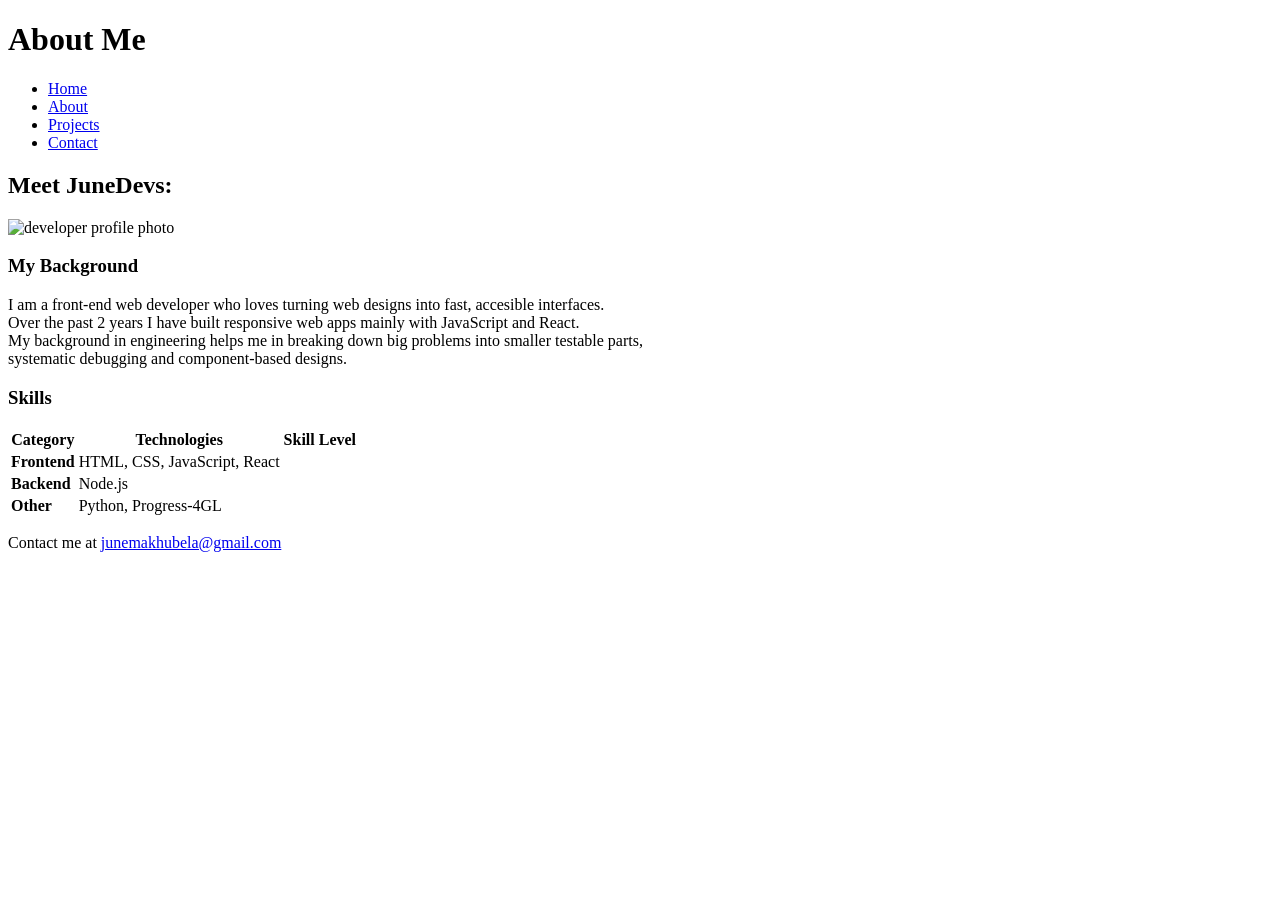
==== about.html @ c9dcd5da "Add files via upload" ====
<!DOCTYPE html>
<html lang="en">

<head>
    <meta charset="UTF-8">
    <title>About</title>
    <link rel="stylesheet" href="./css/styles.css" />
</head>

<body>

    <header>
        <div class="header">
            <h1>About Me</h1>
            <nav aria-label="Main Navigation">
                <ul>
                    <li><a href="index.html">Home</a></li>
                    <li><a href="about.html">About</a></li>
                    <li><a href="projects.html">Projects</a></li>
                    <li><a href="contact.html">Contact</a></li>
                </ul>
            </nav>
        </div>
    </header>

    <main>
        <section class="aboutSection">
            <div>
                <h2>Meet JuneDevs:</h2>
                <img src="./images/ResumeIDPhoto.jpg" alt="developer profile photo">
            </div>
        </section>

        <section class="aboutSection">
            <div>
                <h3>My Background</h3>
                <p>I am a front-end web developer who loves turning web designs into fast, accesible interfaces. <br />
                    Over the past 2 years I have built responsive web apps mainly with JavaScript and React. <br />
                    My background in engineering helps me in breaking down big problems into smaller testable parts,
                    <br />
                    systematic debugging and component-based designs.
                </p>

                <h3>Skills</h3>

                <table>
                    <thead>
                        <tr>
                            <th>Category</th>
                            <th>Technologies</th>
                            <th>Skill Level</th>
                        </tr>
                    </thead>
                    <tbody>
                        <tr>
                            <td><strong>Frontend</strong></td>
                            <td>HTML, CSS, JavaScript, React</td>
                            <td>
                                <div class="gauge-container">
                                    <div class="gauge-bar" style="width: 90%;"></div>
                                </div>
                            </td>
                        </tr>
                        <tr>
                            <td><strong>Backend</strong></td>
                            <td>Node.js</td>
                            <td>
                                <div class="gauge-container">
                                    <div class="gauge-bar" style="width: 50%;"></div>
                                </div>
                            </td>

                        </tr>
                        <tr>
                            <td><strong>Other</strong></td>
                            <td>Python, Progress-4GL</td>
                            <td>
                                <div class="gauge-container">
                                    <div class="gauge-bar" style="width: 65%;"></div>
                                </div>
                            </td>
                        </tr>
                    </tbody>
                </table>

            </div>
        </section>
    </main>

    <footer class="footer">
        <p>Contact me at <a href="mailto:junemakhubela@gmail.com" class="contactLink">junemakhubela@gmail.com</a></p>
    </footer>
</body>

</html>
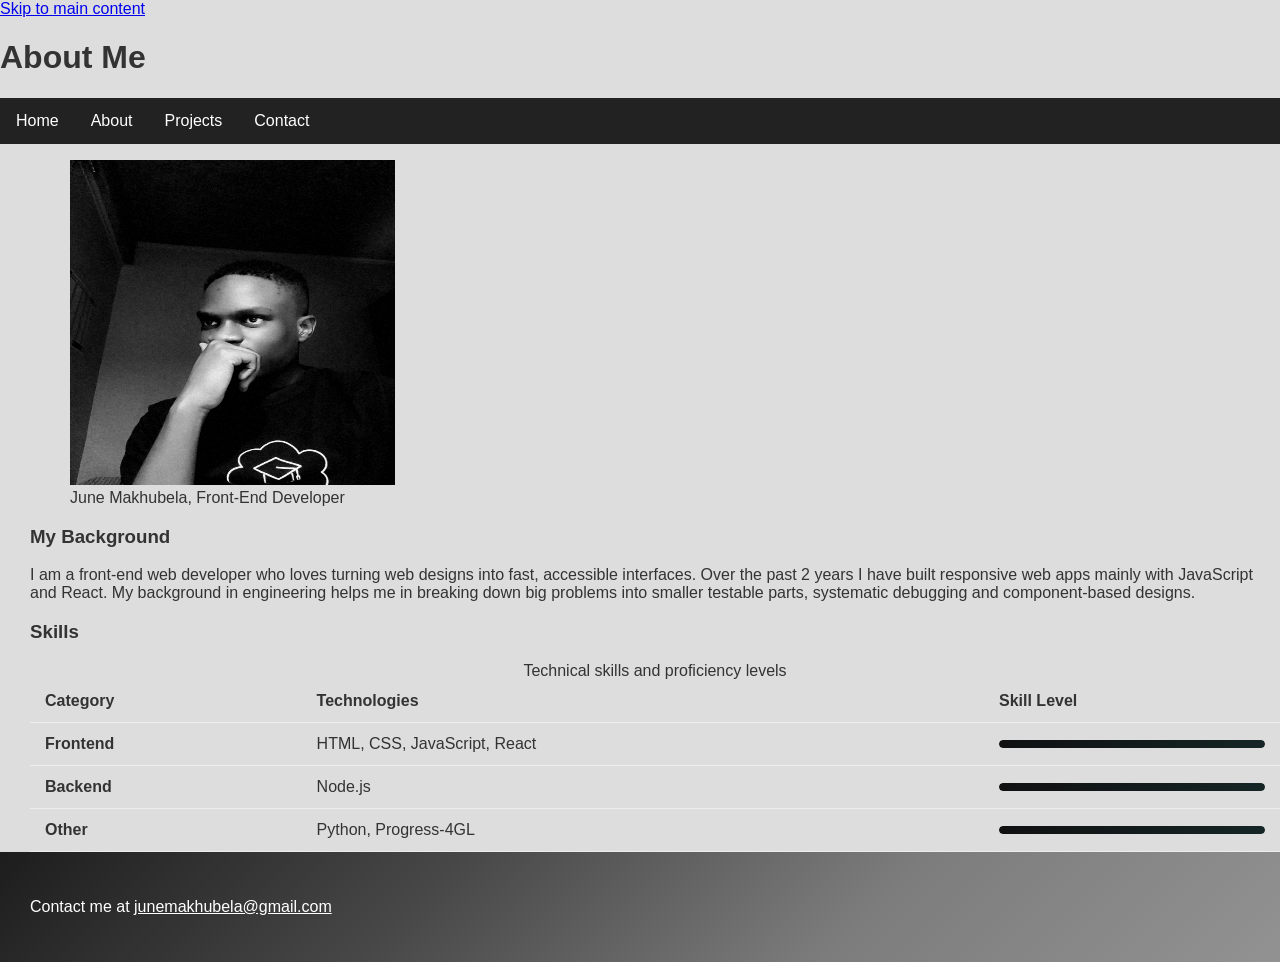
==== commit 1db9af53: "Add files via upload" ====
--- a/about.html
+++ b/about.html
@@ -3,52 +3,57 @@
 
 <head>
     <meta charset="UTF-8">
-    <title>About</title>
+    <meta name="viewport" content="width=device-width, initial-scale=1.0">
+    <meta name="description"
+        content="Learn about June Makhubela — front-end web developer with a background in engineering and a passion for accessible, responsive interfaces.">
+    <title>About | June Makhubela</title>
     <link rel="stylesheet" href="./css/styles.css" />
 </head>
 
 <body>
 
+    <a href="#main-content" class="skip-link">Skip to main content</a>
+
     <header>
-        <div class="header">
-            <h1>About Me</h1>
-            <nav aria-label="Main Navigation">
-                <ul>
-                    <li><a href="index.html">Home</a></li>
-                    <li><a href="about.html">About</a></li>
-                    <li><a href="projects.html">Projects</a></li>
-                    <li><a href="contact.html">Contact</a></li>
-                </ul>
-            </nav>
-        </div>
+        <h1>About Me</h1>
+        <nav aria-label="Main Navigation">
+            <ul>
+                <li><a href="index.html">Home</a></li>
+                <li><a href="about.html" aria-current="page">About</a></li>
+                <li><a href="projects.html">Projects</a></li>
+                <li><a href="contact.html">Contact</a></li>
+            </ul>
+        </nav>
     </header>
 
-    <main>
-        <section class="aboutSection">
-            <div>
-                <h2>Meet JuneDevs:</h2>
-                <img src="./images/ResumeIDPhoto.jpg" alt="developer profile photo">
-            </div>
+    <main id="main-content">
+
+        <section class="aboutSection profile-section">
+            <figure>
+                <img src="./images/ResumeIDPhoto.jpg" alt="June Makhubela — developer profile photo">
+                <figcaption>June Makhubela, Front-End Developer</figcaption>
+            </figure>
         </section>
 
         <section class="aboutSection">
-            <div>
-                <h3>My Background</h3>
-                <p>I am a front-end web developer who loves turning web designs into fast, accesible interfaces. <br />
-                    Over the past 2 years I have built responsive web apps mainly with JavaScript and React. <br />
-                    My background in engineering helps me in breaking down big problems into smaller testable parts,
-                    <br />
-                    systematic debugging and component-based designs.
-                </p>
+            <h3>My Background</h3>
+            <p>I am a front-end web developer who loves turning web designs into fast, accessible interfaces.
+                Over the past 2 years I have built responsive web apps mainly with JavaScript and React.
+                My background in engineering helps me in breaking down big problems into smaller testable parts,
+                systematic debugging and component-based designs.
+            </p>
 
-                <h3>Skills</h3>
+            <h3>Skills</h3>
 
+            <!-- Table wrapper to enable horizontal scroll on small screens -->
+            <div class="table-wrapper">
                 <table>
+                    <caption>Technical skills and proficiency levels</caption>
                     <thead>
                         <tr>
-                            <th>Category</th>
-                            <th>Technologies</th>
-                            <th>Skill Level</th>
+                            <th scope="col">Category</th>
+                            <th scope="col">Technologies</th>
+                            <th scope="col">Skill Level</th>
                         </tr>
                     </thead>
                     <tbody>
@@ -56,8 +61,8 @@
                             <td><strong>Frontend</strong></td>
                             <td>HTML, CSS, JavaScript, React</td>
                             <td>
-                                <div class="gauge-container">
-                                    <div class="gauge-bar" style="width: 90%;"></div>
+                                <div class="gauge-container" role="img" aria-label="Skill level: 90%">
+                                    <div class="gauge-bar" style="--gauge-width: 90%;"></div>
                                 </div>
                             </td>
                         </tr>
@@ -65,31 +70,31 @@
                             <td><strong>Backend</strong></td>
                             <td>Node.js</td>
                             <td>
-                                <div class="gauge-container">
-                                    <div class="gauge-bar" style="width: 50%;"></div>
+                                <div class="gauge-container" role="img" aria-label="Skill level: 50%">
+                                    <div class="gauge-bar" style="--gauge-width: 50%;"></div>
                                 </div>
                             </td>
-
                         </tr>
                         <tr>
                             <td><strong>Other</strong></td>
                             <td>Python, Progress-4GL</td>
                             <td>
-                                <div class="gauge-container">
-                                    <div class="gauge-bar" style="width: 65%;"></div>
+                                <div class="gauge-container" role="img" aria-label="Skill level: 65%">
+                                    <div class="gauge-bar" style="--gauge-width: 65%;"></div>
                                 </div>
                             </td>
                         </tr>
                     </tbody>
                 </table>
+            </div>
 
-            </div>
         </section>
     </main>
 
     <footer class="footer">
         <p>Contact me at <a href="mailto:junemakhubela@gmail.com" class="contactLink">junemakhubela@gmail.com</a></p>
     </footer>
+
 </body>
 
 </html>
--- a/css/styles.css
+++ b/css/styles.css
@@ -0,0 +1,186 @@
+/* Styling for all of the pages' body */
+body {
+    font-family: Arial;
+    margin: 0;
+    padding: 0;
+    color: #333;
+    background-color: #ddd;
+}
+
+/*Styling for all of the pages' header*/
+.header {
+    background-color: #222;
+    color: white;
+    padding: 20px;
+    text-align: center;
+
+}
+
+.header h1 {
+    margin: 0;
+}
+
+/*Navigation styling for all of the pages*/
+nav ul {
+    list-style-type: none;
+
+    margin: 0;
+    padding: 0;
+    display: flex;
+
+    background-color: #222;
+
+
+}
+
+nav li a {
+    display: block;
+
+    color: white;
+    text-align: center;
+    padding: 14px 16px;
+    text-decoration: none;
+
+}
+
+nav li a:hover {
+    background-color: #ddd;
+
+    color: black;
+}
+
+/*hero section styling*/
+.hero {
+    padding: 30px;
+    background-color: #ddd;
+
+}
+
+/* making all images to have the same size */
+img {
+    width: 325px;
+    height: 325px;
+
+}
+
+/*aligning main content in each page*/
+.aboutSection,
+#projectsMain,
+#contactMain {
+    padding-left: 30px;
+}
+
+
+
+/*intro section styling*/
+.intro {
+    padding: 30px;
+}
+
+/* Form styling*/
+form input {
+    display: block;
+    margin: 10px 0;
+}
+
+form {
+    max-width: 400px;
+    display: flex;
+    flex-direction: column;
+    gap: 10px;
+}
+
+input,
+textarea {
+    padding: 10px;
+    border: 1px solid #ccc;
+    border-radius: 4px;
+}
+
+input:invalid:focus {
+    border-color: red;
+    /* Highlights errors while typing */
+}
+
+button {
+    background-color: #007BFF;
+    color: white;
+    padding: 10px;
+    border: none;
+    cursor: pointer;
+}
+
+
+/*Footer styling*/
+.footer {
+    background-color: #222;
+    color: white;
+    padding: 30px;
+
+    text-align: left;
+}
+
+.contactLink {
+    color: white;
+}
+
+/* Table Styling */
+table {
+    width: 100%;
+    border-collapse: collapse;
+    font-family: sans-serif;
+}
+
+th,
+td {
+    padding: 12px 15px;
+    text-align: left;
+    border-bottom: 1px solid #eee;
+}
+
+/* Gauge Styles */
+.gauge-container {
+    width: 100%;
+    background-color: #e0e0e0;
+    /* The grey track */
+    border-radius: 10px;
+    height: 8px;
+    overflow: hidden;
+    /* Keeps the bar inside the track */
+}
+
+.gauge-bar {
+    height: 100%;
+    background: linear-gradient(90deg, #101011 0%, #152525 100%);
+    /* Blue gradient */
+    border-radius: 10px;
+    transition: width 1s ease-in-out;
+    /* Animates on page load */
+}
+
+/* Responsive Table Wrapper */
+.table-wrapper {
+    overflow-x: auto;
+}
+
+/* Bonus, animating the footer */
+.footer {
+    background: linear-gradient(-45deg, #929292, #7c7c7c, #474747, #1d1d1d);    
+    animation: gradient-shift 15s ease infinite;
+    /* Applies the animation */
+
+}
+
+@keyframes gradient-shift {
+    0% {
+        background-position: 0% 50%;
+    }
+
+    50% {
+        background-position: 100% 50%;
+    }
+
+    100% {
+        background-position: 0% 50%;
+    }
+}
